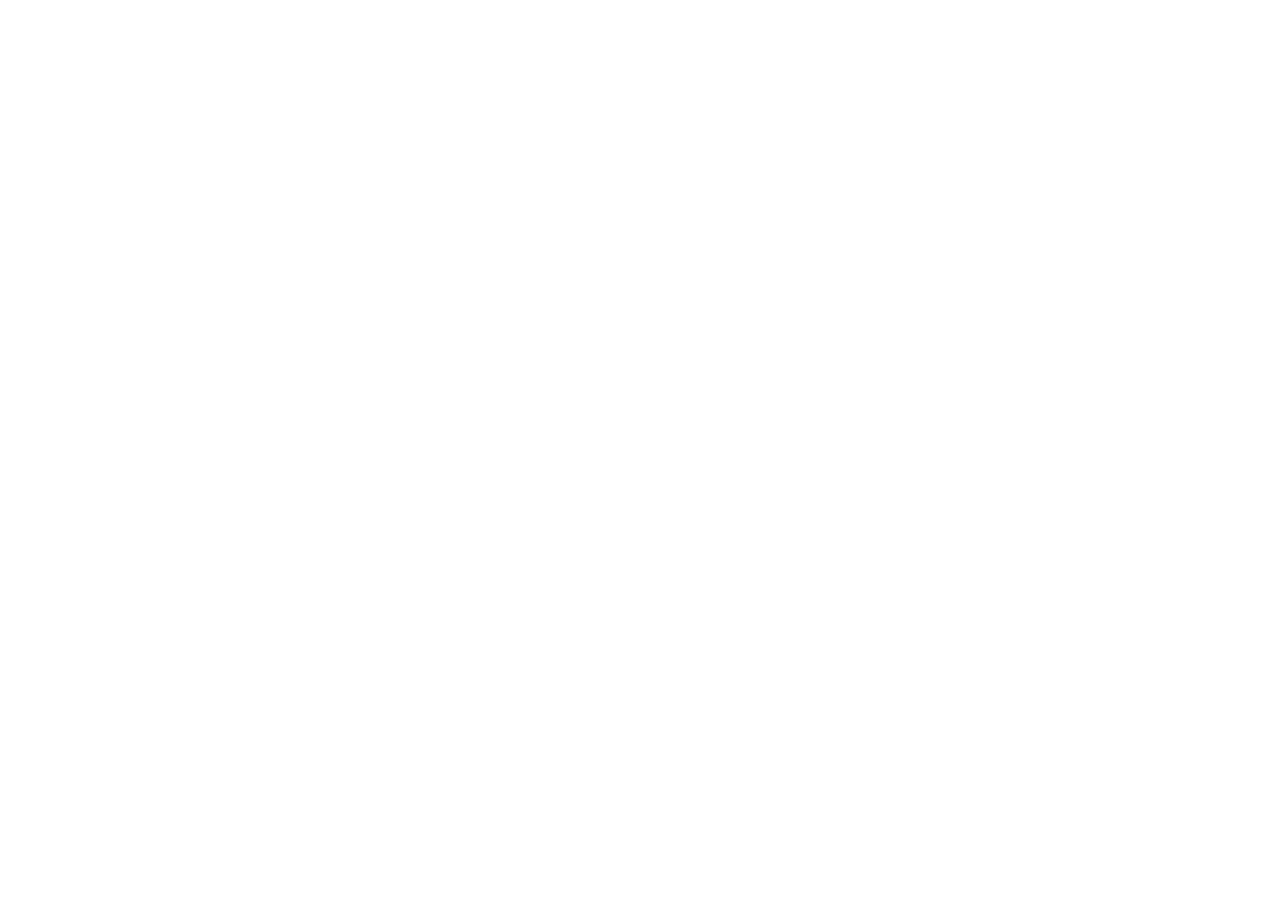
==== index.html @ 16ae860c "Script de condicional" ====
<!DOCTYPE html>
<html lang="en">
<head>
    <meta charset="UTF-8">
    <meta http-equiv="X-UA-Compatible" content="IE=edge">
    <meta name="viewport" content="width=device-width, initial-scale=1.0">
    <title>Mi primer App con Javascript en CoderHouse</title>
</head>
<body>
    <script src="js/scriptCondicional.js"></script>
</body>
</html>
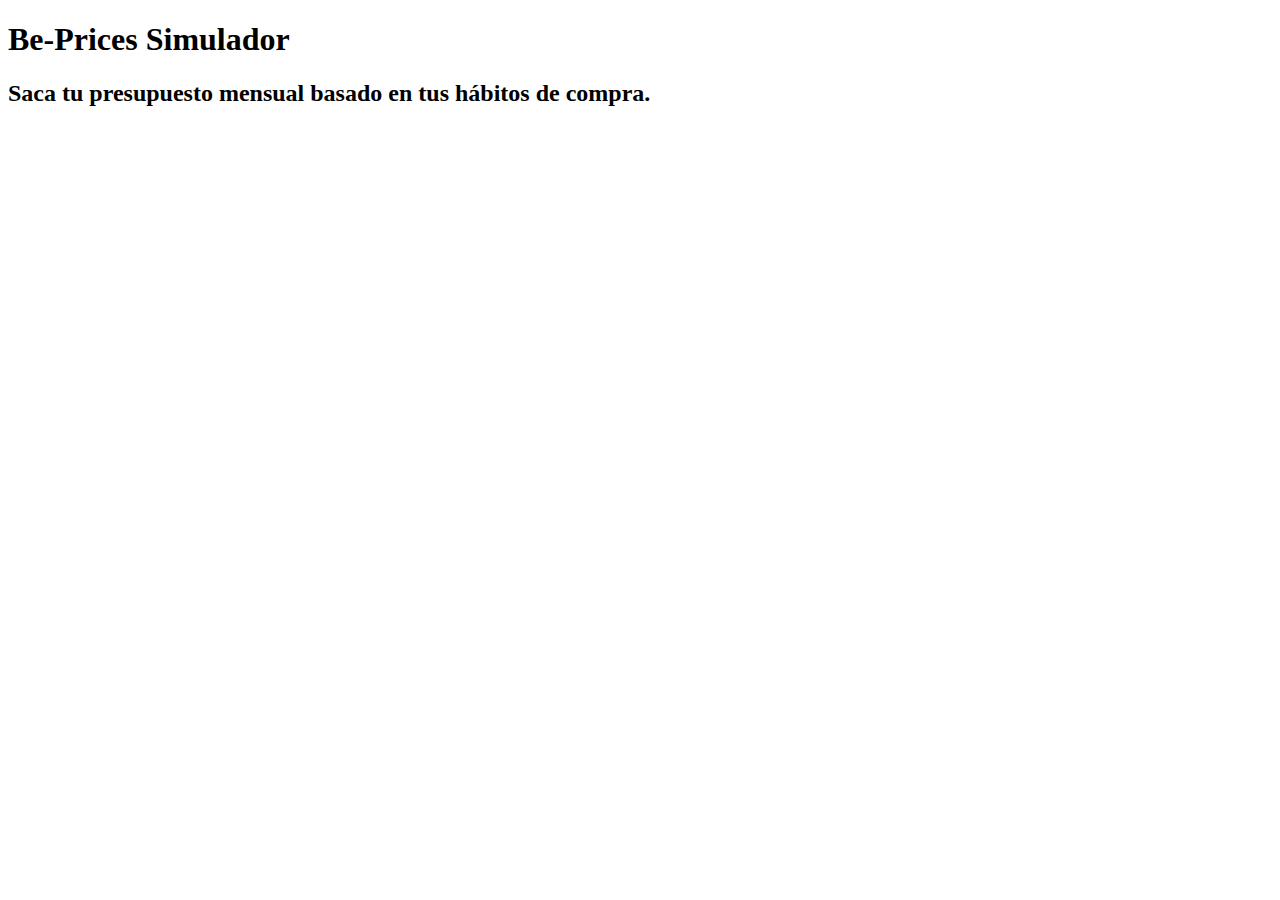
==== commit 651f22dc: "Iniciando el simulador, primer ingreso de producto" ====
--- a/index.html
+++ b/index.html
@@ -4,9 +4,11 @@
     <meta charset="UTF-8">
     <meta http-equiv="X-UA-Compatible" content="IE=edge">
     <meta name="viewport" content="width=device-width, initial-scale=1.0">
-    <title>Mi primer App con Javascript en CoderHouse</title>
+    <title>Be-Prices Simulador</title>
 </head>
 <body>
-    <script src="js/scriptCondicional.js"></script>
+    <h1>Be-Prices Simulador</h1>
+    <h2>Saca tu presupuesto mensual basado en tus hábitos de compra.</h2>
+    <script src="js/funciones.js"></script>
 </body>
 </html>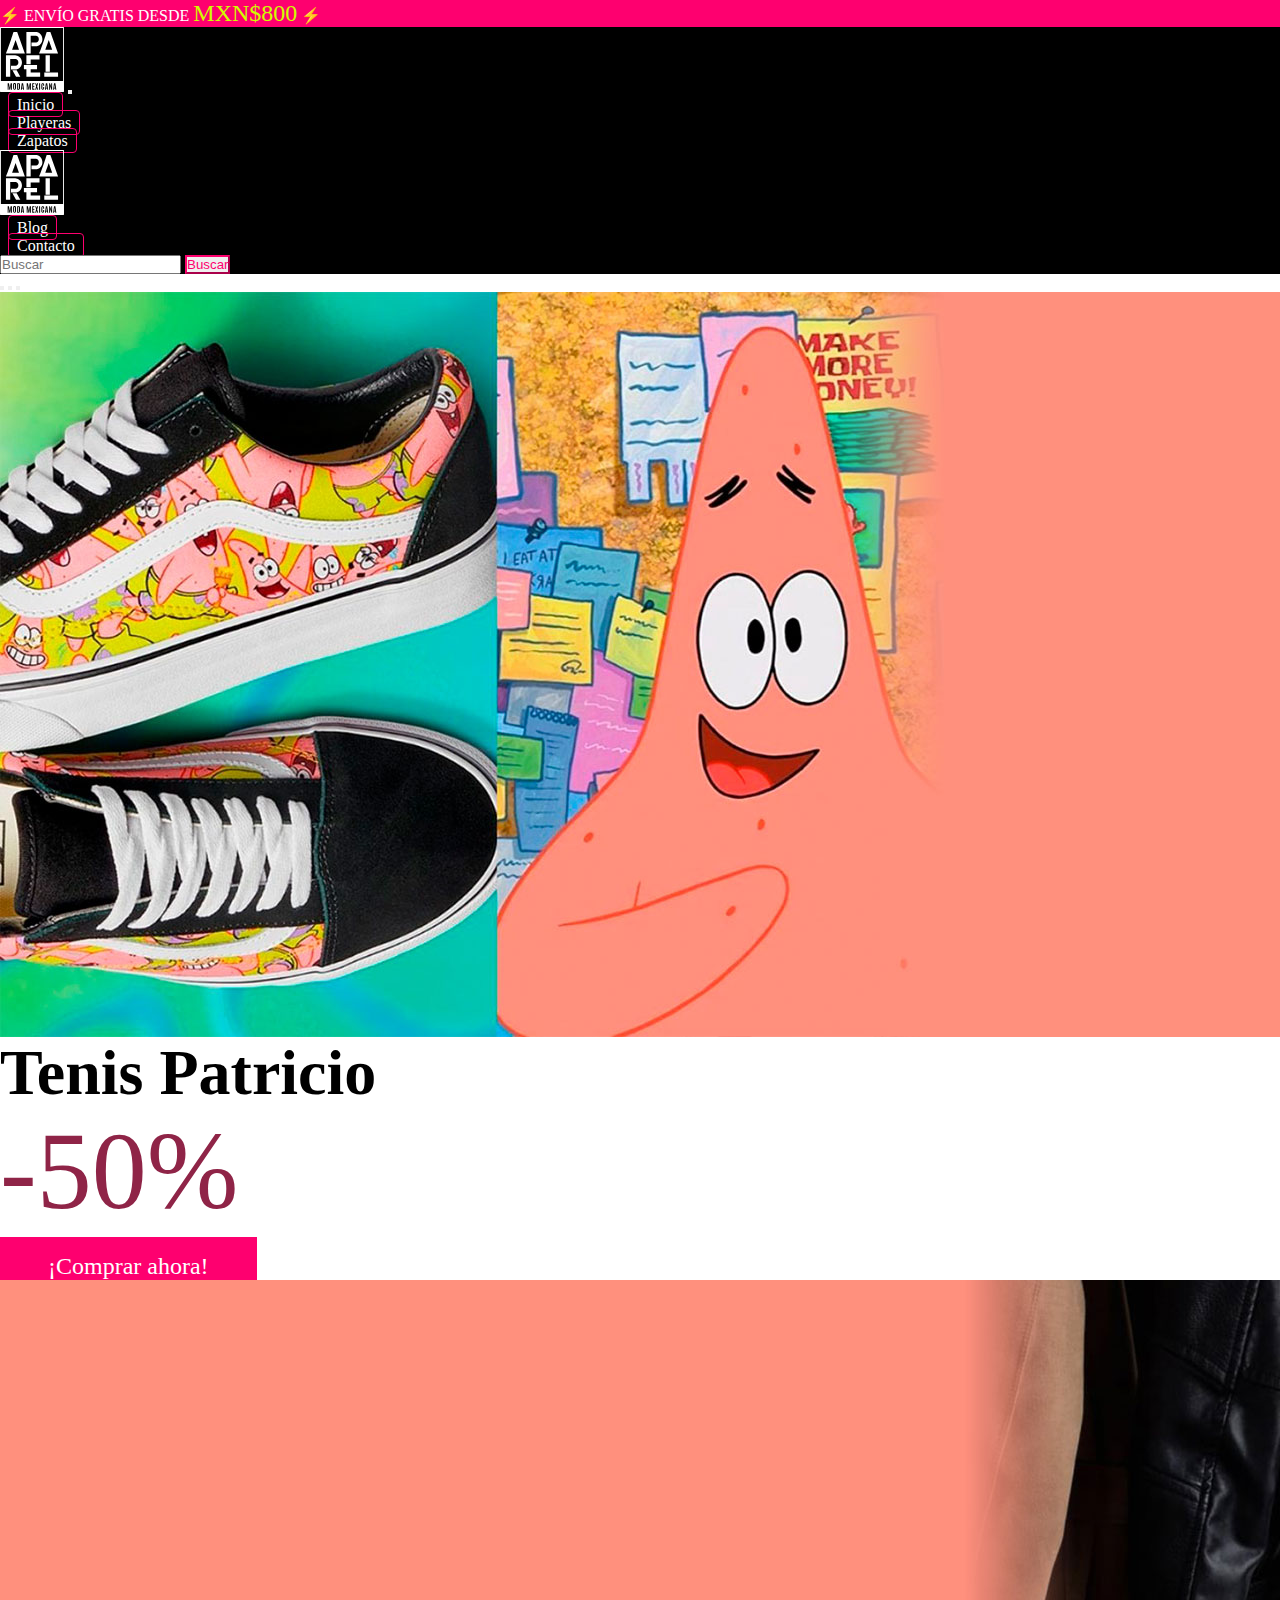
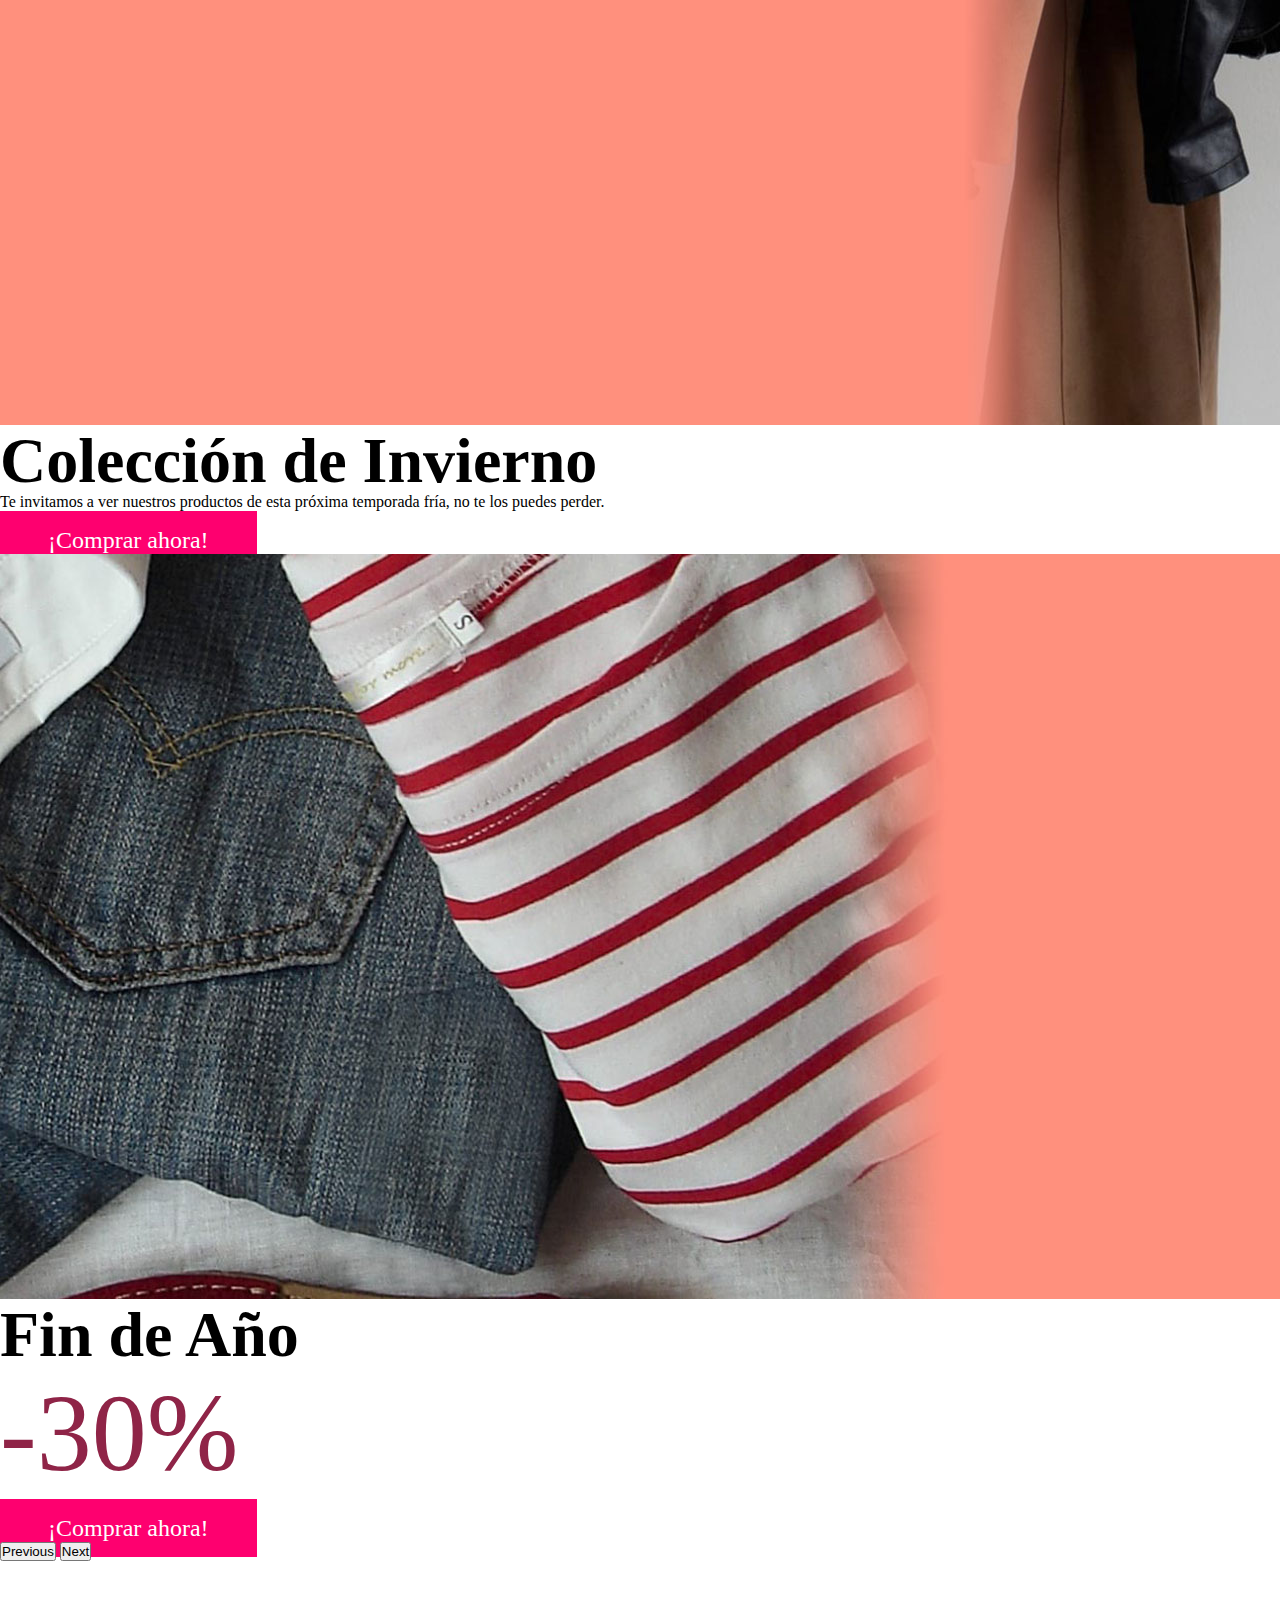
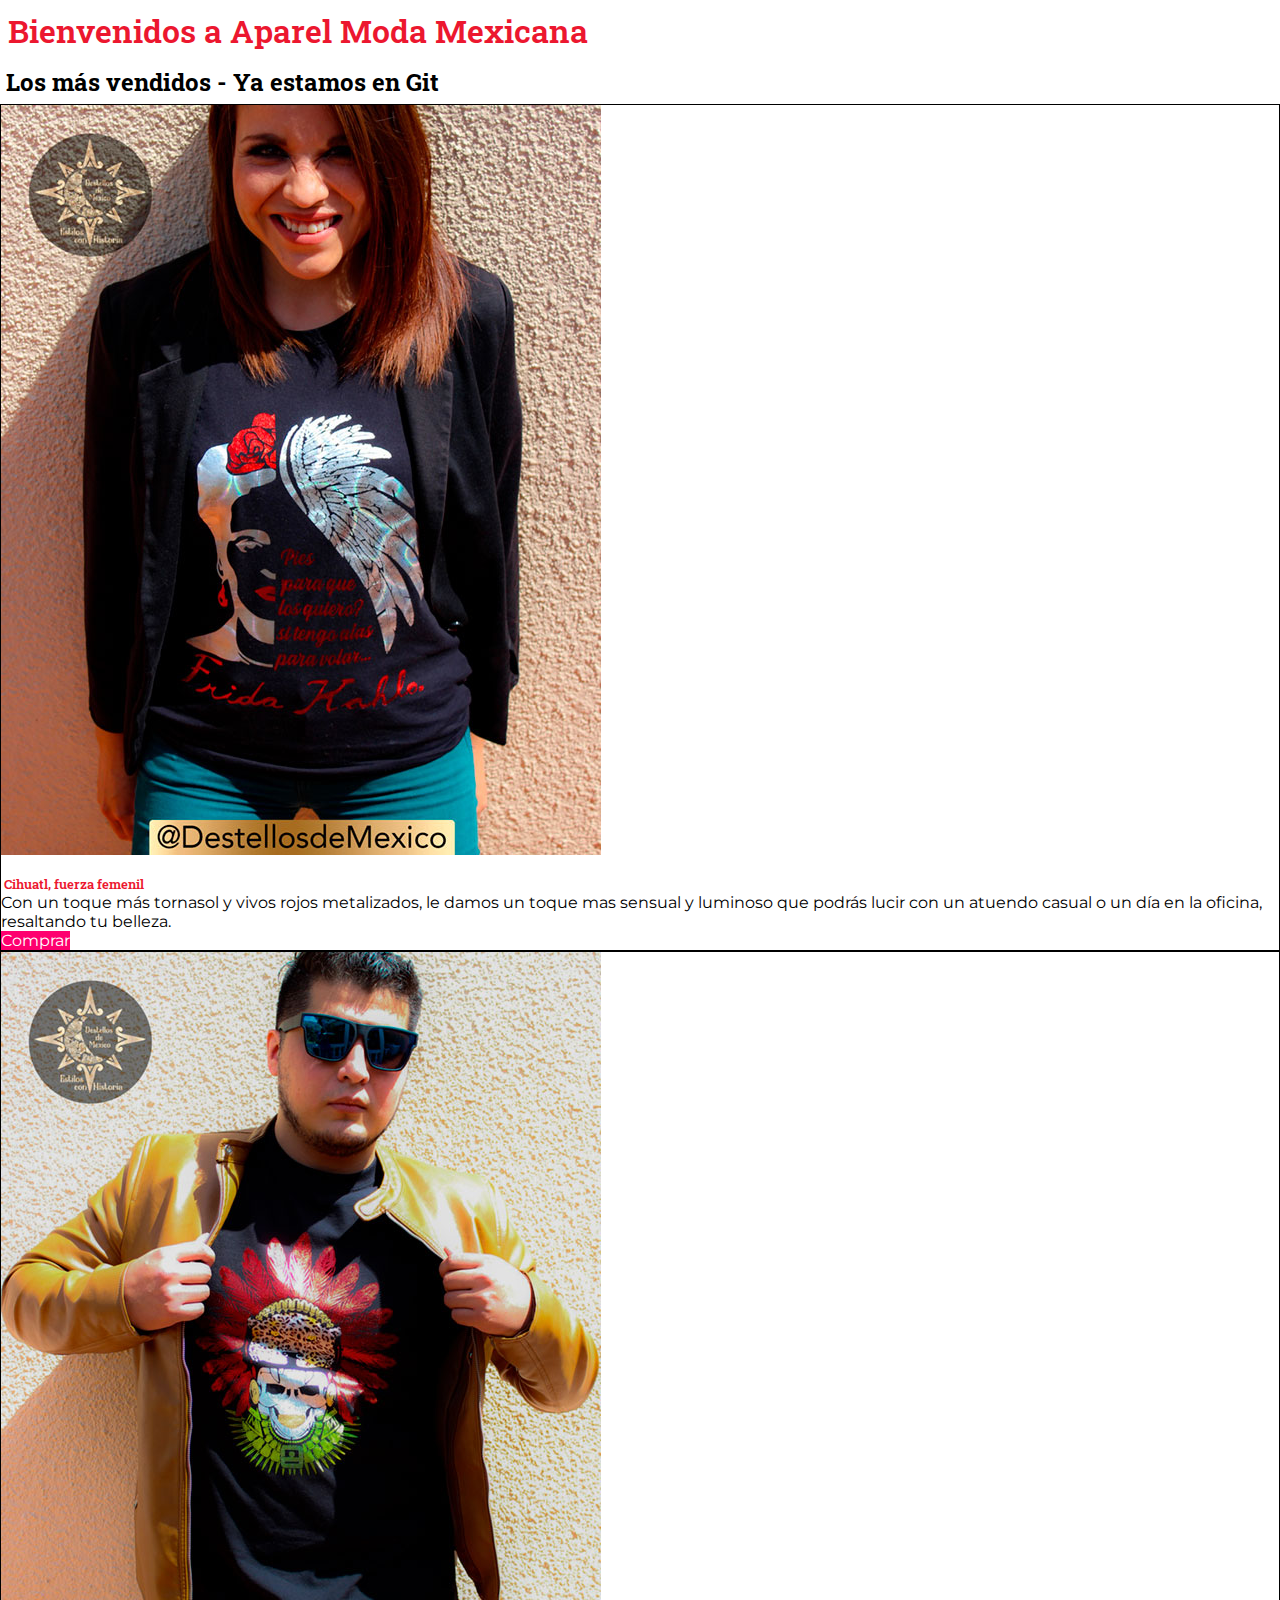
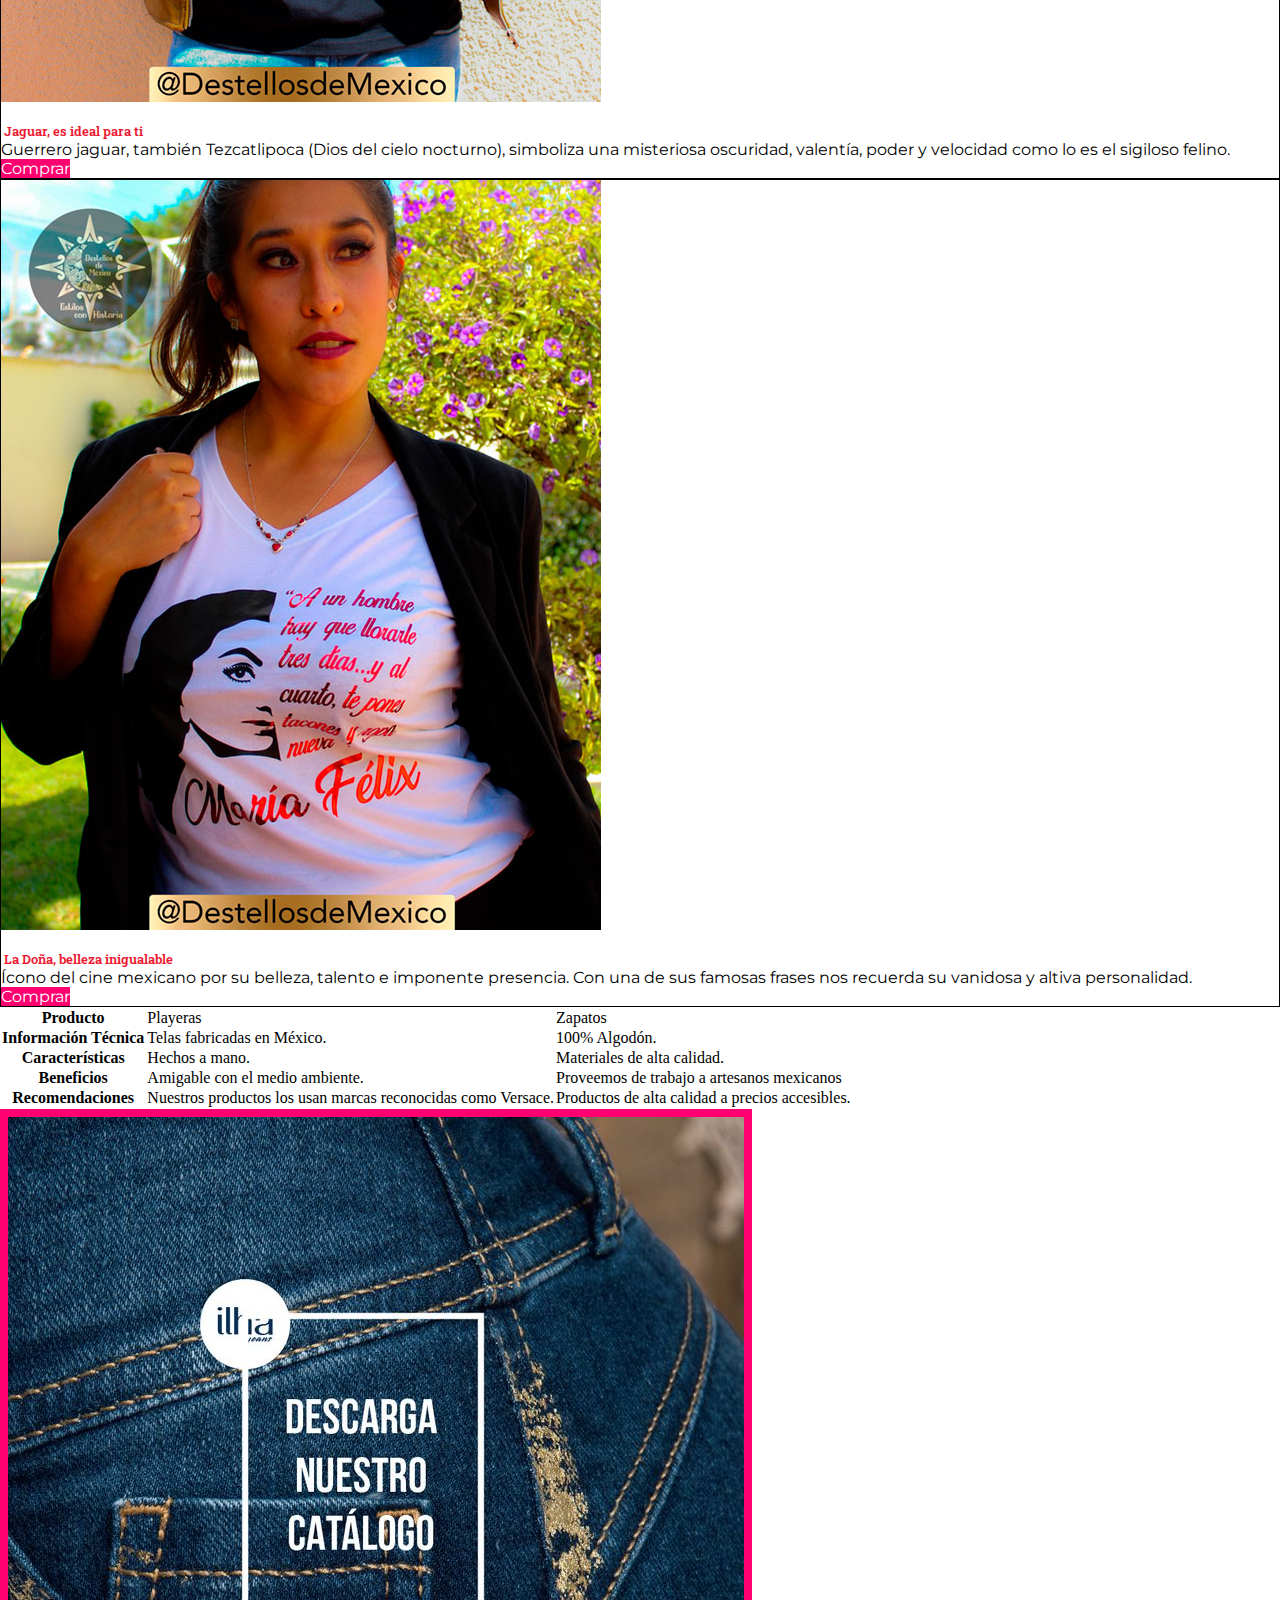
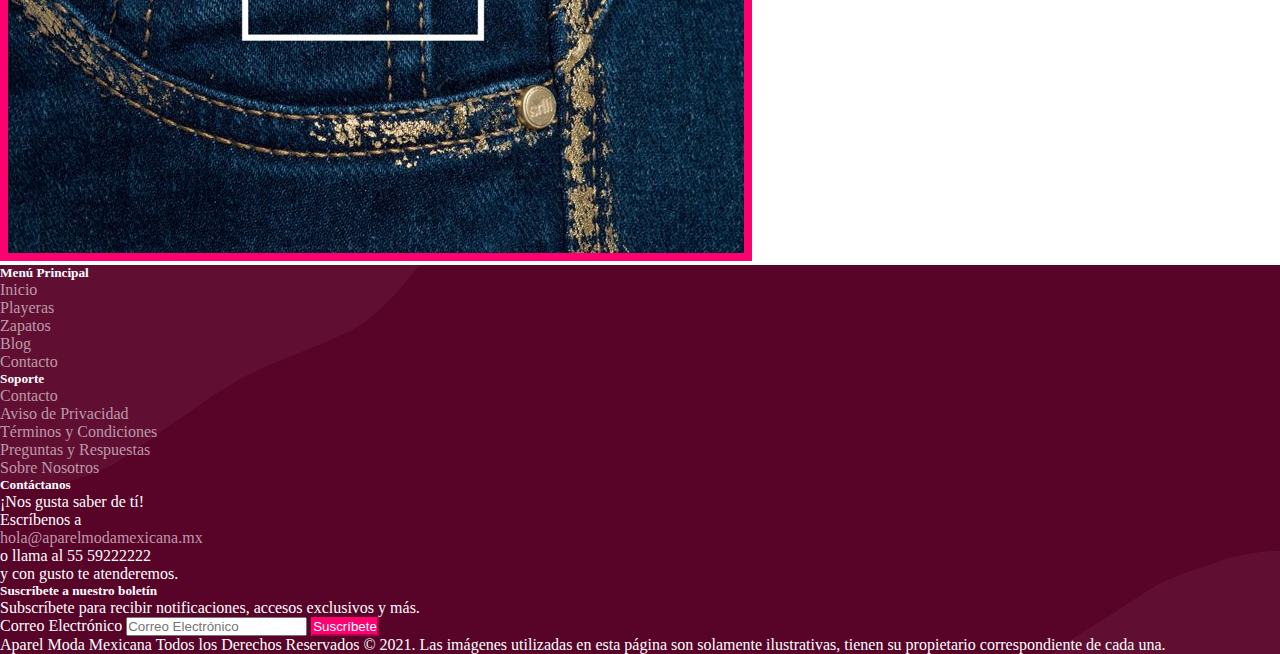
==== commit 5455825e: "Agregué mi proyecto HTML, CSS, SASS, para Javascript" ====
--- a/index.html
+++ b/index.html
@@ -1,14 +1,306 @@
 <!DOCTYPE html>
-<html lang="en">
+<html lang="es">
 <head>
     <meta charset="UTF-8">
     <meta http-equiv="X-UA-Compatible" content="IE=edge">
-    <meta name="viewport" content="width=device-width, initial-scale=1.0">
-    <title>Be-Prices Simulador</title>
+    <meta name="viewport" content="width=device-width, initial-scale=1">
+
+    <!-- SEO METAS -->
+    <meta name="description" content="Destellos de México, tienda en línea de ropa, zapatos, accesorios para mujer y hombre" >
+    <meta name="keywords" content="playeras, zapatos, bolsas, mujer, hombre, méxico, cdmx, tshirt, sudaderas, chamarras, mexico, moda, mexicana" >
+    <link rel="shortcut icon" type="image/jpg" href="images/favicon.png"/>
+    
+    <title>Aparel Moda Mexicana » Inicio</title>
+    
+    <link rel="stylesheet" href="https://pro.fontawesome.com/releases/v5.10.0/css/all.css" integrity="sha384-AYmEC3Yw5cVb3ZcuHtOA93w35dYTsvhLPVnYs9eStHfGJvOvKxVfELGroGkvsg+p" crossorigin="anonymous"/>
+    <link rel="stylesheet" href="https://cdnjs.cloudflare.com/ajax/libs/animate.css/4.1.1/animate.min.css"/>
+    <link href="https://unpkg.com/aos@2.3.1/dist/aos.css" rel="stylesheet">
+    
+    <link href="https://cdn.jsdelivr.net/npm/bootstrap@5.1.1/dist/css/bootstrap.min.css" rel="stylesheet" integrity="sha384-F3w7mX95PdgyTmZZMECAngseQB83DfGTowi0iMjiWaeVhAn4FJkqJByhZMI3AhiU" crossorigin="anonymous">
+    <link rel="stylesheet" href="css/styles.css">
 </head>
 <body>
-    <h1>Be-Prices Simulador</h1>
-    <h2>Saca tu presupuesto mensual basado en tus hábitos de compra.</h2>
+    <!-- inicia HEADER -->
+    <header>
+        <!-- Inicia BARRA DE PROMOCIONES -->
+        <div id="barra__anuncio" class="py-3 bg-pink">
+            <div class="container">
+                <div class="row">
+                <div class="col-12">
+                    <!-- Text -->
+                    <div class="text-center">
+                        <span>⚡️ ENVÍO GRATIS DESDE <span class="barra__anuncio__moneda">MXN$</span><span class="barra__anuncio__monto">800</span> ⚡️</span>
+                    </div>
+                </div>
+                </div>
+            </div>
+        </div><!-- Finaliza BARRA DE PROMOCIONES -->
+
+        <!-- Inicia MENÚ DE NAVEGACIÓN -->
+        <nav class="header__menu navbar navbar-expand-xl navbar-dark bg-black">
+            <div class="container">
+                <a class=" header__logo navbar-brand d-xl-none" href="index.html">
+                    <img src="images/Aparel-Moda-Mexicana-Logo-Blanco.svg" alt="Aparel Logo"></a>
+                </a>
+
+                <button class="navbar-toggler" type="button" data-bs-toggle="collapse" data-bs-target="#navbarTogglerDemo2" aria-controls="navbarTogglerDemo2" aria-expanded="false" aria-label="Toggle navigation">
+                    <span class="navbar-toggler-icon"></span>
+                </button>
+
+                <div class="collapse navbar-collapse" id="navbarTogglerDemo2">
+                    <ul class="navbar-nav mx-2 mb-2 mb-xl-0">
+                        <li class="nav-item">
+                            <a class="nav-link" aria-current="page" href="index.html">Inicio</a>
+                        </li>
+                        <li class="nav-item">
+                            <a class="nav-link" href="pages/playeras.html">Playeras</a>
+                        </li>
+                        <li class="nav-item">
+                            <a class="nav-link" href="pages/zapatos.html">Zapatos</a>
+                        </li>
+                    </ul>
+
+                    <a class="navbar-brand mx-4 d-none d-xl-block header__logo" href="index.html">
+                        <img src="images/Aparel-Moda-Mexicana-Logo-Blanco.svg" alt="Aparel Logo">
+                    </a>
+
+                    <ul class="navbar-nav mx-2 mb-2 mb-xl-0">
+                        <li class="nav-item">
+                            <a class="nav-link" aria-current="page" href="pages/blog.html">Blog</a>
+                        </li>
+                        <li class="nav-item">
+                            <a class="nav-link" href="pages/contacto.html">Contacto</a>
+                        </li>
+                    </ul>
+
+                    <form class="d-flex">
+                        <input class="form-control me-2" type="search" placeholder="Buscar" aria-label="Search">
+                        <button class="btn btn-outline-pink" type="submit">Buscar</button>
+                    </form>
+                </div>
+            </div>
+        </nav>
+        
+        <!-- Inicia CAROUSEL -->
+        <div id="carouselExampleCaptions" class="carousel slide carousel-fade mb-4" data-bs-ride="carousel" data-bs-interval="200000">
+            <div class="carousel-indicators">
+                <button type="button" data-bs-target="#carouselExampleCaptions" data-bs-slide-to="0" class="active" aria-current="true" aria-label="Slide 1"></button>
+                <button type="button" data-bs-target="#carouselExampleCaptions" data-bs-slide-to="1" aria-label="Slide 2"></button>
+                <button type="button" data-bs-target="#carouselExampleCaptions" data-bs-slide-to="2" aria-label="Slide 3"></button>
+            </div>
+            <div class="carousel-inner">
+                <div class="carousel-item active">
+                    <img src="images/cover-1.jpg" class="w-100 d-block" alt="Patricio Tenis">
+                    <div class="container d-flex flex-column">
+                        <div class="row align-items-center py-12">
+                            <div class="carousel-caption position-right col-6 col-md-6 col-lg-5 col-xl-4 offset-md-1">
+                                <h2>Tenis Patricio</h2>
+                                <h3 class="display-1">-50%</h3>
+                                <h5 class="mt-n4 mb-8">con el código NO19NA*</h5>
+                                <a class="btn btn-pink" href="#">¡Comprar ahora!   <i class="fa fa-arrow-right ml-2"></i></a>
+                            </div>
+                        </div>
+                    </div>
+                </div>
+
+                <div class="carousel-item">
+                    <img src="images/cover-2.jpg" class="w-100 d-block" alt="Colección de Invierno">
+                    <div class="container d-flex flex-column">
+                        <div class="row align-items-center py-12">
+                            <div class="carousel-caption position-left col-6 col-md-6 col-lg-5 col-xl-4 offset-md-n1">
+                                <h2>Colección de Invierno</h2>
+                                <p>Te invitamos a ver nuestros productos de esta próxima temporada fría, no te los puedes perder.</p>
+                                <h5 class="mt-n4 mb-8">con el código NO19NA*</h5>
+                                <a class="btn btn-pink" href="#">¡Comprar ahora!<i class="fa fa-arrow-right ml-2"></i></a>
+                            </div>
+                        </div>
+                    </div>
+                </div>
+                <div class="carousel-item">
+                    <img src="images/cover-3.jpg" class="w-100 d-block" alt="Fin de Año">
+                    <div class="container d-flex flex-column">
+                        <div class="row align-items-center justify-content-end py-12">
+                            <div class="carousel-caption position-right col-6 col-md-6 col-lg-5 col-xl-4 offset-md-1">
+                                <h2>Fin de Año</h2>
+                                <h3 class="display-1">-30%</h3>
+                                <h5 class="mt-n4 mb-8">con el código GA21ME*</h5>
+                                <a class="btn btn-pink" href="#">¡Comprar ahora!   <i class="fa fa-arrow-right ml-2"></i></a>
+                            </div>
+                        </div>
+                    </div>
+                </div>
+            </div>
+            <button class="carousel-control-prev" type="button" data-bs-target="#carouselExampleCaptions" data-bs-slide="prev">
+                <span class="carousel-control-prev-icon" aria-hidden="true"></span>
+                <span class="visually-hidden">Previous</span>
+            </button>
+            <button class="carousel-control-next" type="button" data-bs-target="#carouselExampleCaptions" data-bs-slide="next">
+                <span class="carousel-control-next-icon" aria-hidden="true"></span>
+                <span class="visually-hidden">Next</span>
+            </button>
+        </div>
+    </header><!-- Finaliza HEADER -->
+
+    <!-- Inicia MAIN DE CONTENIDO -->
+    <div class="container">
+        <div class="row">
+            <main class="main__contenido col-md-9 col-sm-12">
+                <div class="container">
+                    <div class="row">
+                        <div class="col">
+                            <h1 class="animate__animated animate__fadeInDown text-center">Bienvenidos a Aparel Moda Mexicana</h1>
+                            <h2 class="text-center">Los más vendidos - Ya estamos en Git</h2>
+                        </div>
+                    </div>
+                </div>
+
+                <div class="container">
+                    <div class="main__producto row align-items-center">
+                        <div class="col-md-4 col-sm-12 mb-4">
+                            <div class="main__producto__box card text-center">
+                                <img src="images/DDM-Foto-Plecada-FB-2.jpg" class="main__producto__imagen grow card-img-top" alt="Hate and Love">
+                                <div class="main__producto__descripcion card-body">
+                                    <h5 class="card-title"><a href="#">Cihuatl, fuerza femenil</a></h5>
+                                    <p class="card-text">Con un toque más tornasol y vivos rojos metalizados, le damos un toque mas sensual y luminoso que podrás lucir con un atuendo casual o un día en la oficina, resaltando tu belleza.</p>
+                                    <a href="#" class="btn btn-pink">Comprar</a>
+                                </div>
+                            </div>
+                        </div>
+                        <div class="col-md-4 col-sm-12 mb-4">
+                            <div class="main__producto__box card text-center">
+                                <img src="images/DDM-Foto-Plecada-FB-6.jpg" class="main__producto__imagen grow card-img-top" alt="Hate and Love">
+                                <div class="main__producto__descripcion card-body">
+                                    <h5 class="card-title"><a href="#">Jaguar, es ideal para ti</a></h5>
+                                    <p class="card-text">Guerrero jaguar, también Tezcatlipoca (Dios del cielo nocturno), simboliza una misteriosa oscuridad, valentía, poder y velocidad como lo es el sigiloso felino.</p>
+                                    <a href="#" class="btn btn-pink">Comprar</a>
+                                </div>
+                            </div>
+                        </div>
+                        <div class="col-md-4 col-sm-12 mb-4">
+                            <div class="main__producto__box card text-center">
+                                <img src="images/DDM-Foto-Plecada-FB-8.jpg" class="main__producto__imagen grow card-img-top" alt="La Doña, belleza inigualable">
+                                <div class="main__producto__descripcion card-body">
+                                    <h5 class="card-title"><a href="#">La Doña, belleza inigualable</a></h5>
+                                    <p class="card-text">Ícono del cine mexicano por su belleza, talento e imponente presencia. Con una de sus famosas frases nos recuerda su vanidosa y altiva personalidad.</p>
+                                    <a href="#" class="btn btn-pink">Comprar</a>
+                                </div>
+                            </div>
+                        </div>
+                    </div>
+                </div>
+                
+                <div class="container">
+                    <div class="row mt-1">
+                        <table class="table table-dark table-striped table-hover">
+                            <tr> <!-- fila 1 -->
+                                <th scope="row">Producto</th> <!-- col 1 -->
+                                <td>Playeras</td> <!-- col 2 -->
+                                <td>Zapatos</td> <!-- col 3 -->
+                            </tr>
+                            <tr> <!-- fila 2 -->
+                                <th scope="row">Información Técnica</th> <!-- col 1 -->
+                                <td>Telas fabricadas en México.</td> <!-- col 2 -->
+                                <td>100% Algodón.</td> <!-- col 3 -->
+                            </tr>
+                            <tr> <!-- fila 3 -->
+                                <th scope="row">Características</th> <!-- col 1 -->
+                                <td>Hechos a mano.</td> <!-- col 2 -->
+                                <td>Materiales de alta calidad.</td> <!-- col 3 -->
+                            </tr>
+                            <tr>
+                                <th scope="row">Beneficios</th> <!-- col 1 -->
+                                <td>Amigable con el medio ambiente.</td> <!-- col 2 -->
+                                <td>Proveemos de trabajo a artesanos mexicanos</td> <!-- col 3 -->
+                            </tr>
+                            <tr>
+                                <th scope="row">Recomendaciones</th> <!-- col 1 -->
+                                <td>Nuestros productos los usan marcas reconocidas como Versace.</td> <!-- col 2 -->
+                                <td>Productos de alta calidad a precios accesibles.</td> <!-- col 3 -->
+                            </tr>
+                        </table>
+                    </div>
+                </div>
+
+            </main><!-- Finaliza MAIN DE CONTENIDO -->
+            
+            <!-- Inicia SIDEBAR DERECHO -->
+            <aside class="aside__anuncio col-md-3 col-sm-12 mb-4">
+                <div class="container sticky-top">
+                    <div class="row">
+                        <div class="col">
+                            <img src="images/catalogo-baner.jpg" class="img-fluid" alt="Catálogo">
+                        </div>
+                    </div>
+                </div>
+            </aside><!-- Finaliza SIDEBAR DERECHO -->
+        </div>
+    </div>
+
+    <!-- inicia FOOTER -->
+    <div style="background-image: url(images/pattern-2.svg); background-size: cover;" class="container-fluid bg-pink-2">
+        <div class="container">
+            <footer class="pt-5">
+                <div class="row">
+                    <div class="col-footer col-md-2 col-sm-12">
+                        <h5>Menú Principal</h5>
+                        <ul class="nav flex-column">
+                            <li class="nav-item mb-2"><a href="index.html" class="nav-link p-0 text-pink-100">Inicio</a></li>
+                            <li class="nav-item mb-2"><a href="pages/playeras.html" class="nav-link p-0 text-pink-100">Playeras</a></li>
+                            <li class="nav-item mb-2"><a href="pages/zapatos.html" class="nav-link p-0 text-pink-100">Zapatos</a></li>
+                            <li class="nav-item mb-2"><a href="pages/blog.html" class="nav-link p-0 text-pink-100">Blog</a></li>
+                            <li class="nav-item mb-2"><a href="pages/contacto.html" class="nav-link p-0 text-pink-100">Contacto</a></li>
+                        </ul>
+                    </div>
+                
+                    <div class="col-footer col-md-2 col-sm-12">
+                        <h5>Soporte</h5>
+                        <ul class="nav flex-column">
+                            <li class="nav-item mb-2"><a href="pages/contacto.html" class="nav-link p-0 text-pink-100">Contacto</a></li>
+                            <li class="nav-item mb-2"><a href="#" class="nav-link p-0 text-pink-100">Aviso de Privacidad</a></li>
+                            <li class="nav-item mb-2"><a href="#" class="nav-link p-0 text-pink-100">Términos y Condiciones</a></li>
+                            <li class="nav-item mb-2"><a href="#" class="nav-link p-0 text-pink-100">Preguntas y Respuestas</a></li>
+                            <li class="nav-item mb-2"><a href="#" class="nav-link p-0 text-pink-100">Sobre Nosotros</a></li>
+                        </ul>
+                    </div>
+                
+                    <div class="col-footer col-md-2 col-sm-12">
+                        <h5>Contáctanos</h5>
+                        <ul class="nav flex-column">
+                            <li class="nav-item mb-2">¡Nos gusta saber de tí!</li>
+                            <li class="nav-item mb-2">Escríbenos a</li>
+                            <li class="nav-item mb-2"><a href="mailto:hola@aparelmodamexicana.mx"class="nav-link p-0 text-pink-100">hola@aparelmodamexicana.mx</a></li>
+                            <li class="nav-item mb-2">o llama al 55 59222222</li>
+                            <li class="nav-item mb-2">y con gusto te atenderemos.</li>
+                        </ul>
+                    </div>
+                
+                    <div id="suscribe" class="col-footer col-md-5 col-sm-12 offset-1">
+                        <form>
+                            <h5>Suscríbete a nuestro boletín</h5>
+                            <p>Subscríbete para recibir notificaciones, accesos exclusivos y más.</p>
+                            <div class="d-flex w-100 gap-2">
+                                <label for="newsletter1" class="visually-hidden">Correo Electrónico</label>
+                                <input id="newsletter1" type="text" class="form-control" placeholder="Correo Electrónico">
+                                <button class="btn btn-pink" type="button">Suscríbete</button>
+                            </div>
+                        </form>
+                    </div>
+                </div>
+            
+                <div class="d-flex justify-content-between py-2 mt-3 border-top">
+                    <p>Aparel Moda Mexicana Todos los Derechos Reservados &copy; 2021.
+                        Las imágenes utilizadas en esta página son solamente ilustrativas, tienen su propietario correspondiente de cada una.</p>
+                    <ul class="list-unstyled d-flex">
+                        <li class="ms-3"><a class="link-pink" href="https://www.instagram.com/destellosdemexico/" target="_blank"><i class="fab fa-instagram fa-2x"></i></a></li>
+                        <li class="ms-3"><a class="link-pink" href="https://www.facebook.com/DestellosdeMexico/" target="_blank"><i class="fab fa-facebook fa-2x"></i></a></li>
+                    </ul>
+                </div>
+            </footer>
+        </div>
+    </div><!-- Finaliza FOOTER -->
+
     <script src="js/funciones.js"></script>
+    <script src="https://cdn.jsdelivr.net/npm/@popperjs/core@2.9.3/dist/umd/popper.min.js" integrity="sha384-W8fXfP3gkOKtndU4JGtKDvXbO53Wy8SZCQHczT5FMiiqmQfUpWbYdTil/SxwZgAN" crossorigin="anonymous"></script>
+    <script src="https://cdn.jsdelivr.net/npm/bootstrap@5.1.1/dist/js/bootstrap.min.js" integrity="sha384-skAcpIdS7UcVUC05LJ9Dxay8AXcDYfBJqt1CJ85S/CFujBsIzCIv+l9liuYLaMQ/" crossorigin="anonymous"></script>
 </body>
 </html>--- a/css/styles.css
+++ b/css/styles.css
@@ -0,0 +1,356 @@
+@charset "UTF-8";
+@import url("https://fonts.googleapis.com/css2?family=Montserrat:ital,wght@0,100;0,200;0,300;0,400;0,500;0,600;0,700;0,800;0,900;1,100;1,200;1,300;1,400;1,500;1,600;1,700;1,800;1,900&family=Roboto+Slab:wght@100;200;300;400;500;600;700;800;900&display=swap");
+* {
+  box-sizing: border-box;
+  list-style: none;
+  margin: 0;
+  padding: 0;
+}
+
+* a {
+  text-decoration: none;
+}
+
+.btn-pink {
+  color: #FFF;
+  background-color: #FE006F;
+  border-color: #FE006F;
+}
+
+.btn-pink:hover {
+  color: #FFF;
+  background-color: #8F2447;
+  border-color: #8F2447;
+}
+
+.btn-outline-pink {
+  color: #FE006F;
+  border-color: #FE006F;
+}
+
+.btn-outline-pink:hover {
+  color: #FFF;
+  background-color: #FE006F;
+}
+
+/* HEADER */
+/* BARRA SUPERIOR ANUNCIO */
+/* SLIDES DE PORTADA */
+/* IMAGEN DE ENCABEZADO EN CADA PÁGINA */
+.bg-pink {
+  background-color: #FE006F;
+}
+
+.bg-black {
+  background-color: #000;
+}
+
+header #barra__anuncio {
+  color: #FFF;
+}
+
+header #barra__anuncio .barra__anuncio__moneda,
+header #barra__anuncio .barra__anuncio__monto {
+  color: #cffe00;
+  font-size: 1.5em;
+}
+
+header .header__logo img {
+  width: 4em;
+  height: auto;
+}
+
+header .header__logo img:hover {
+  transform: rotate(90deg);
+}
+
+header .header__menu ul li a.nav-link {
+  color: #FFF;
+  padding: 3px 0.5em;
+  border-radius: .25rem;
+  border: 1px solid #FE006F;
+  margin: 0 0.5em;
+}
+
+header .header__menu ul li a.nav-link:hover {
+  color: #FFF;
+  background-color: #8F2447;
+}
+
+header .carousel-caption {
+  bottom: 10rem;
+}
+
+header .carousel-caption h2 {
+  font-size: 4rem;
+  line-height: 1;
+}
+
+header .carousel-caption h3.display-1 {
+  color: #8F2447;
+  font-size: 6.875rem;
+  font-weight: 500;
+  line-height: 1.2;
+}
+
+header .carousel-caption a.btn {
+  font-size: 1.5rem;
+  padding: 1rem 3rem;
+}
+
+header .carousel-caption.position-right {
+  left: 45%;
+}
+
+header .carousel-caption.position-left {
+  left: 15%;
+}
+
+header .headerDimensiones, header .header__slide__playeras, header .header__slide__zapatos, header .header__slide__blog, header .header__slide__contacto {
+  height: 20em;
+  background-position: center center;
+  background-repeat: no-repeat;
+  background-size: cover;
+  background-color: #000;
+}
+
+header .header__slide__playeras {
+  background-image: url("../images/playeras-cover.jpg");
+}
+
+header .header__slide__zapatos {
+  background-image: url("../images/zapatos-cover.jpg");
+}
+
+header .header__slide__blog {
+  background-image: url("../images/blog-cover.jpg");
+}
+
+header .header__slide__contacto {
+  background-image: url("../images/contacto-cover.jpg");
+}
+
+/* CONTENIDO */
+/* PRODUCTOS*/
+.card {
+  border: 0;
+}
+
+.card .card-badge {
+  position: absolute;
+  top: 1.25rem;
+  z-index: 1;
+}
+
+.card .badge-white {
+  background-color: #fff;
+  color: #111;
+}
+
+.card .badge {
+  display: inline-block;
+  padding: .35em .65em;
+  font-size: .75em;
+  font-weight: 700;
+  letter-spacing: .02em;
+  line-height: 1;
+  text-align: center;
+  white-space: nowrap;
+  vertical-align: baseline;
+  border-radius: 0;
+}
+
+.texto__titular, .main__contenido h1, .main__contenido h2, .main__contenido h5 a {
+  font-family: "Roboto Slab", serif;
+  padding: 0.25em;
+}
+
+.texto__cuerpo {
+  font-family: "Montserrat", sans-serif;
+}
+
+.main__contenido {
+  margin-top: 2.5em;
+}
+
+.main__contenido h1 {
+  color: #EC172F;
+  font-weight: 600;
+  font-size: 2em;
+}
+
+.main__contenido h2 {
+  color: #000;
+}
+
+.main__contenido h5 a {
+  color: #EC172F;
+  font-weight: 600;
+}
+
+.main__contenido h5 a:hover {
+  background-color: #8F2447;
+  color: #FFF;
+}
+
+.main__contenido .main__producto .main__producto__box {
+  font-family: "Montserrat", sans-serif;
+  border: 1px solid #000;
+}
+
+.main__contenido .main__producto .main__producto__box .main__producto__descripcion {
+  padding-top: 1em;
+}
+
+/*TABLA DE PRODUCTOS*/
+.table th {
+  border-right: 1px solid #FFF;
+  text-align: center;
+}
+
+/* ASIDE */
+.aside__anuncio img {
+  border: 0.5em solid #FE006F;
+}
+
+.sticky-top {
+  top: 0.5em;
+}
+
+/* FOOTER */
+.bg-pink-2 {
+  background-color: #580328;
+  color: #FFF;
+}
+
+.bg-pink-2 a.text-pink-100 {
+  color: #bd9aa8;
+}
+
+.bg-pink-2 a.text-pink-100:hover {
+  background-color: #8F2447;
+  color: #bd9aa8;
+}
+
+footer li a.link-pink {
+  color: #FE006F;
+}
+
+footer li a.link-pink:hover {
+  color: #8F2447;
+}
+
+/* ANIMACIONES */
+.skew {
+  animation: skew 3s infinite;
+  transform: skew(20deg);
+  animation-direction: alternate;
+}
+
+@keyframes skew {
+  0% {
+    transform: skewX(20deg);
+  }
+  100% {
+    transform: skewX(-20deg);
+  }
+}
+
+.grow {
+  transition: all .2s ease-in-out;
+}
+
+.grow:hover {
+  transform: scale(2);
+}
+
+/* BOOTSTRAP CSS MY RULES */
+@media (min-width: 1200px) {
+  .navbar-expand-xl .navbar-collapse {
+    justify-content: center;
+  }
+}
+
+@media only screen and (min-width: 300px) and (max-width: 567px) {
+  header .carousel-caption {
+    bottom: 1rem;
+  }
+  header .carousel-caption h2 {
+    font-size: 1.2rem;
+    line-height: 0.7;
+  }
+  header .carousel-caption h3.display-1 {
+    font-size: 1.7rem;
+    font-weight: 500;
+    line-height: 0.7;
+  }
+  header .carousel-caption h5 {
+    font-size: 0.7rem;
+    line-height: 0.7;
+  }
+  header .carousel-caption p {
+    display: none;
+  }
+  header .carousel-caption a.btn-pink {
+    font-size: 0.7rem;
+    padding: 0.5rem;
+  }
+  header .carousel-caption.position-right {
+    left: 43%;
+  }
+  header .carousel-caption.position-left {
+    left: 10%;
+  }
+  header .headerDimensiones, header .header__slide__playeras, header .header__slide__zapatos, header .header__slide__blog, header .header__slide__contacto {
+    height: 7.5em;
+    background-position: center center;
+    background-repeat: no-repeat;
+    background-size: cover;
+    background-color: #000;
+  }
+  .main__contenido {
+    margin-top: 0.5em;
+  }
+  #suscribe {
+    margin-left: 0;
+  }
+  .col-footer {
+    padding-bottom: 1em;
+  }
+}
+
+@media only screen and (min-width: 567px) and (max-width: 960px) {
+  header .carousel-caption {
+    bottom: 4.5rem;
+  }
+  header .carousel-caption h2 {
+    font-size: 2rem;
+    line-height: 1;
+  }
+  header .carousel-caption h5 {
+    font-size: 1.2rem;
+  }
+  header .carousel-caption h3.display-1 {
+    font-size: 4.5rem;
+    font-weight: 500;
+  }
+  header .carousel-caption a.btn-pink {
+    font-size: 1.2rem;
+  }
+  header .carousel-caption.position-right {
+    left: 37%;
+  }
+  header .carousel-caption.position-left {
+    left: 6%;
+  }
+  .main__contenido {
+    margin-top: 0.5em;
+  }
+  .col-footer {
+    padding-bottom: 1em;
+  }
+  #suscribe {
+    margin-left: 0;
+  }
+}
+/*# sourceMappingURL=styles.css.map */